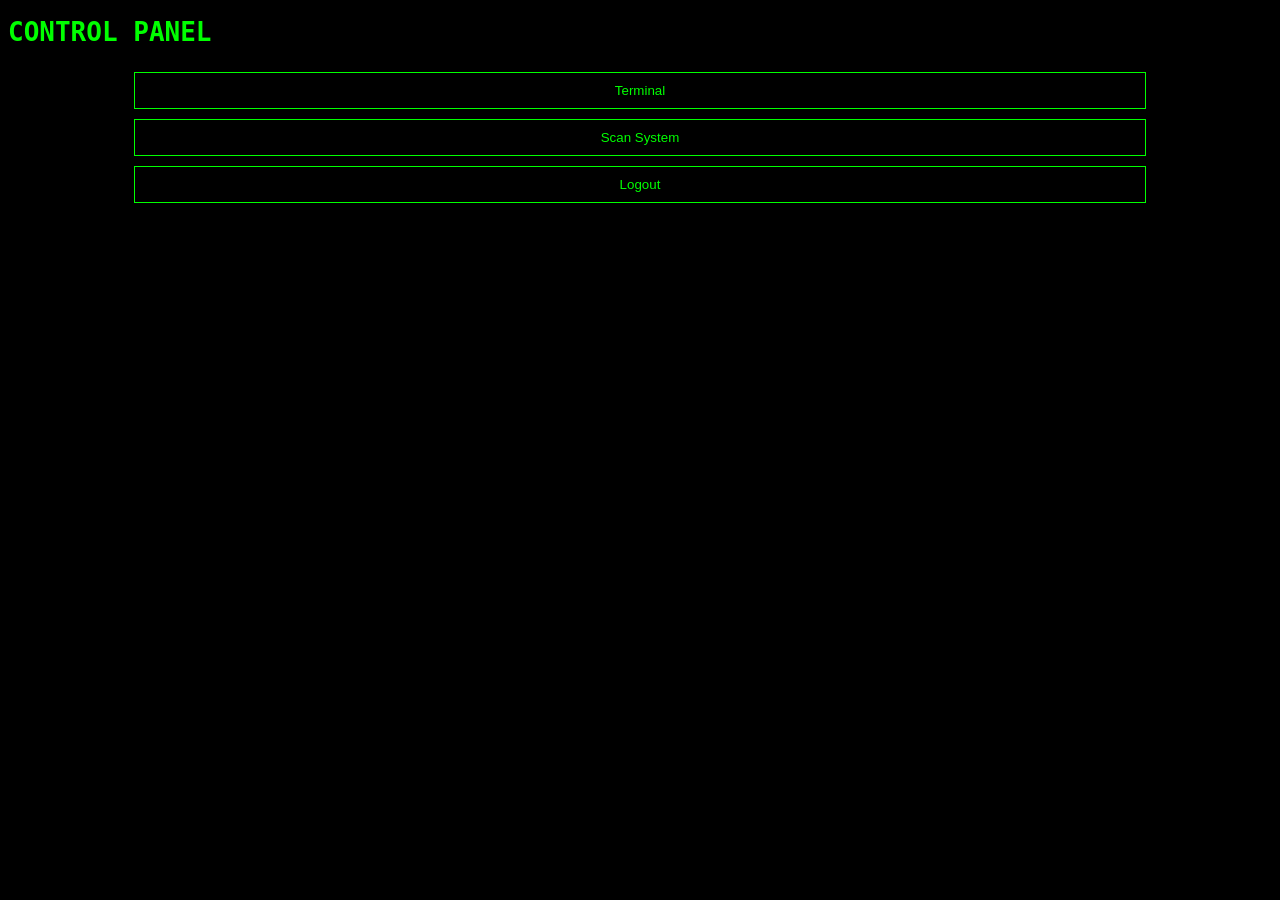
==== dashboard.html @ 0199de60 "Add files via upload" ====
<!DOCTYPE html>
<html>
<head>
<title>Control Panel</title>
<link rel="stylesheet" href="style.css">
</head>

<body class="dark">

<h1>CONTROL PANEL</h1>

<div class="menu">
    <button onclick="openTerminal()">Terminal</button>
    <button onclick="showScan()">Scan System</button>
    <button onclick="logout()">Logout</button>
</div>

<div id="scanBox" style="display:none;">
    <p>Scanning system...</p>
    <div id="scanResult"></div>
</div>

<div id="terminal" style="display:none;">
    <p>> Terminal Ready</p>
    <input id="cmd" placeholder="Enter command" onkeydown="runCommand(event)">
    <div id="output"></div>
</div>

<script src="script.js"></script>
</body>
</html>
---- style.css ----
body.dark {
    background: black;
    color: #00ff00;
    font-family: monospace;
}

.center {
    text-align: center;
    margin-top: 20%;
}

.box {
    border: 1px solid #00ff00;
    padding: 20px;
    width: 80%;
    margin: auto;
}

input, button {
    background: black;
    border: 1px solid #00ff00;
    color: #00ff00;
    padding: 10px;
    margin: 5px;
    width: 80%;
}

button:hover {
    background: #00ff00;
    color: black;
}

.menu {
    text-align: center;
    margin-top: 20px;
}

#terminal, #scanBox {
    margin: 20px;
    border: 1px solid #00ff00;
    padding: 10px;
}
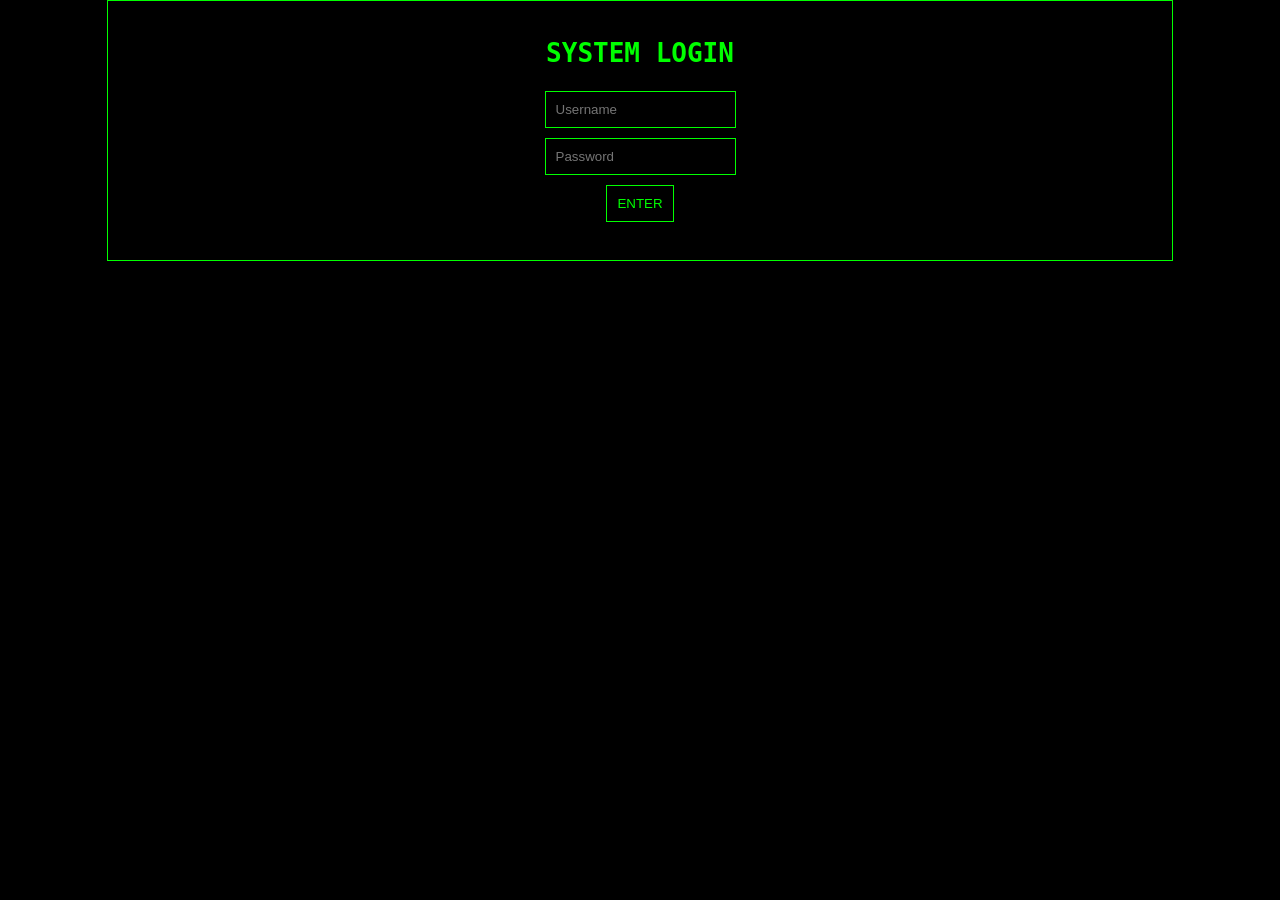
==== commit 1523e704: "Add files via upload" ====
--- a/dashboard.html
+++ b/dashboard.html
@@ -1,31 +1,55 @@
 <!DOCTYPE html>
 <html>
 <head>
-<title>Control Panel</title>
+<title>Hack OS</title>
 <link rel="stylesheet" href="style.css">
 </head>
 
 <body class="dark">
 
-<h1>CONTROL PANEL</h1>
-
-<div class="menu">
-    <button onclick="openTerminal()">Terminal</button>
-    <button onclick="showScan()">Scan System</button>
-    <button onclick="logout()">Logout</button>
+<div class="topbar">
+    <span>HACK OS v2.0</span>
+    <button onclick="logout()">Shutdown</button>
 </div>
 
-<div id="scanBox" style="display:none;">
-    <p>Scanning system...</p>
-    <div id="scanResult"></div>
+<div class="desktop">
+    <div class="icon" onclick="openWindow('terminalWindow')">💻 Terminal</div>
+    <div class="icon" onclick="openWindow('scanWindow')">🛡 Scan</div>
 </div>
 
-<div id="terminal" style="display:none;">
-    <p>> Terminal Ready</p>
+<!-- TERMINAL WINDOW -->
+<div class="window" id="terminalWindow">
+    <div class="title">
+        Terminal
+        <button onclick="closeWindow('terminalWindow')">X</button>
+    </div>
+
     <input id="cmd" placeholder="Enter command" onkeydown="runCommand(event)">
     <div id="output"></div>
 </div>
 
+<!-- SCAN WINDOW -->
+<div class="window" id="scanWindow">
+    <div class="title">
+        System Scan
+        <button onclick="closeWindow('scanWindow')">X</button>
+    </div>
+
+    <p id="scanResult">Click scan...</p>
+    <button onclick="startScan()">Start Scan</button>
+</div>
+
+<!-- SOUND -->
+<audio id="clickSound" src="https://www.soundjay.com/button/beep-07.wav"></audio>
+
 <script src="script.js"></script>
+
+<!-- AUTH CHECK -->
+<script>
+if (localStorage.getItem("auth") !== "true") {
+    window.location.href = "index.html";
+}
+</script>
+
 </body>
 </html>
--- a/style.css
+++ b/style.css
@@ -2,8 +2,10 @@
     background: black;
     color: #00ff00;
     font-family: monospace;
+    margin: 0;
 }
 
+/* LOGIN */
 .center {
     text-align: center;
     margin-top: 20%;
@@ -22,7 +24,6 @@
     color: #00ff00;
     padding: 10px;
     margin: 5px;
-    width: 80%;
 }
 
 button:hover {
@@ -30,13 +31,41 @@
     color: black;
 }
 
-.menu {
-    text-align: center;
-    margin-top: 20px;
+/* OS UI */
+.topbar {
+    background: #111;
+    padding: 10px;
+    display: flex;
+    justify-content: space-between;
+    border-bottom: 1px solid #00ff00;
 }
 
-#terminal, #scanBox {
-    margin: 20px;
+.desktop {
+    display: flex;
+    gap: 20px;
+    padding: 20px;
+}
+
+.icon {
     border: 1px solid #00ff00;
     padding: 10px;
+    cursor: pointer;
+}
+
+/* WINDOWS */
+.window {
+    display: none;
+    position: absolute;
+    top: 100px;
+    left: 50px;
+    background: black;
+    border: 1px solid #00ff00;
+    padding: 10px;
+    width: 300px;
+}
+
+.title {
+    display: flex;
+    justify-content: space-between;
+    border-bottom: 1px solid #00ff00;
 }
